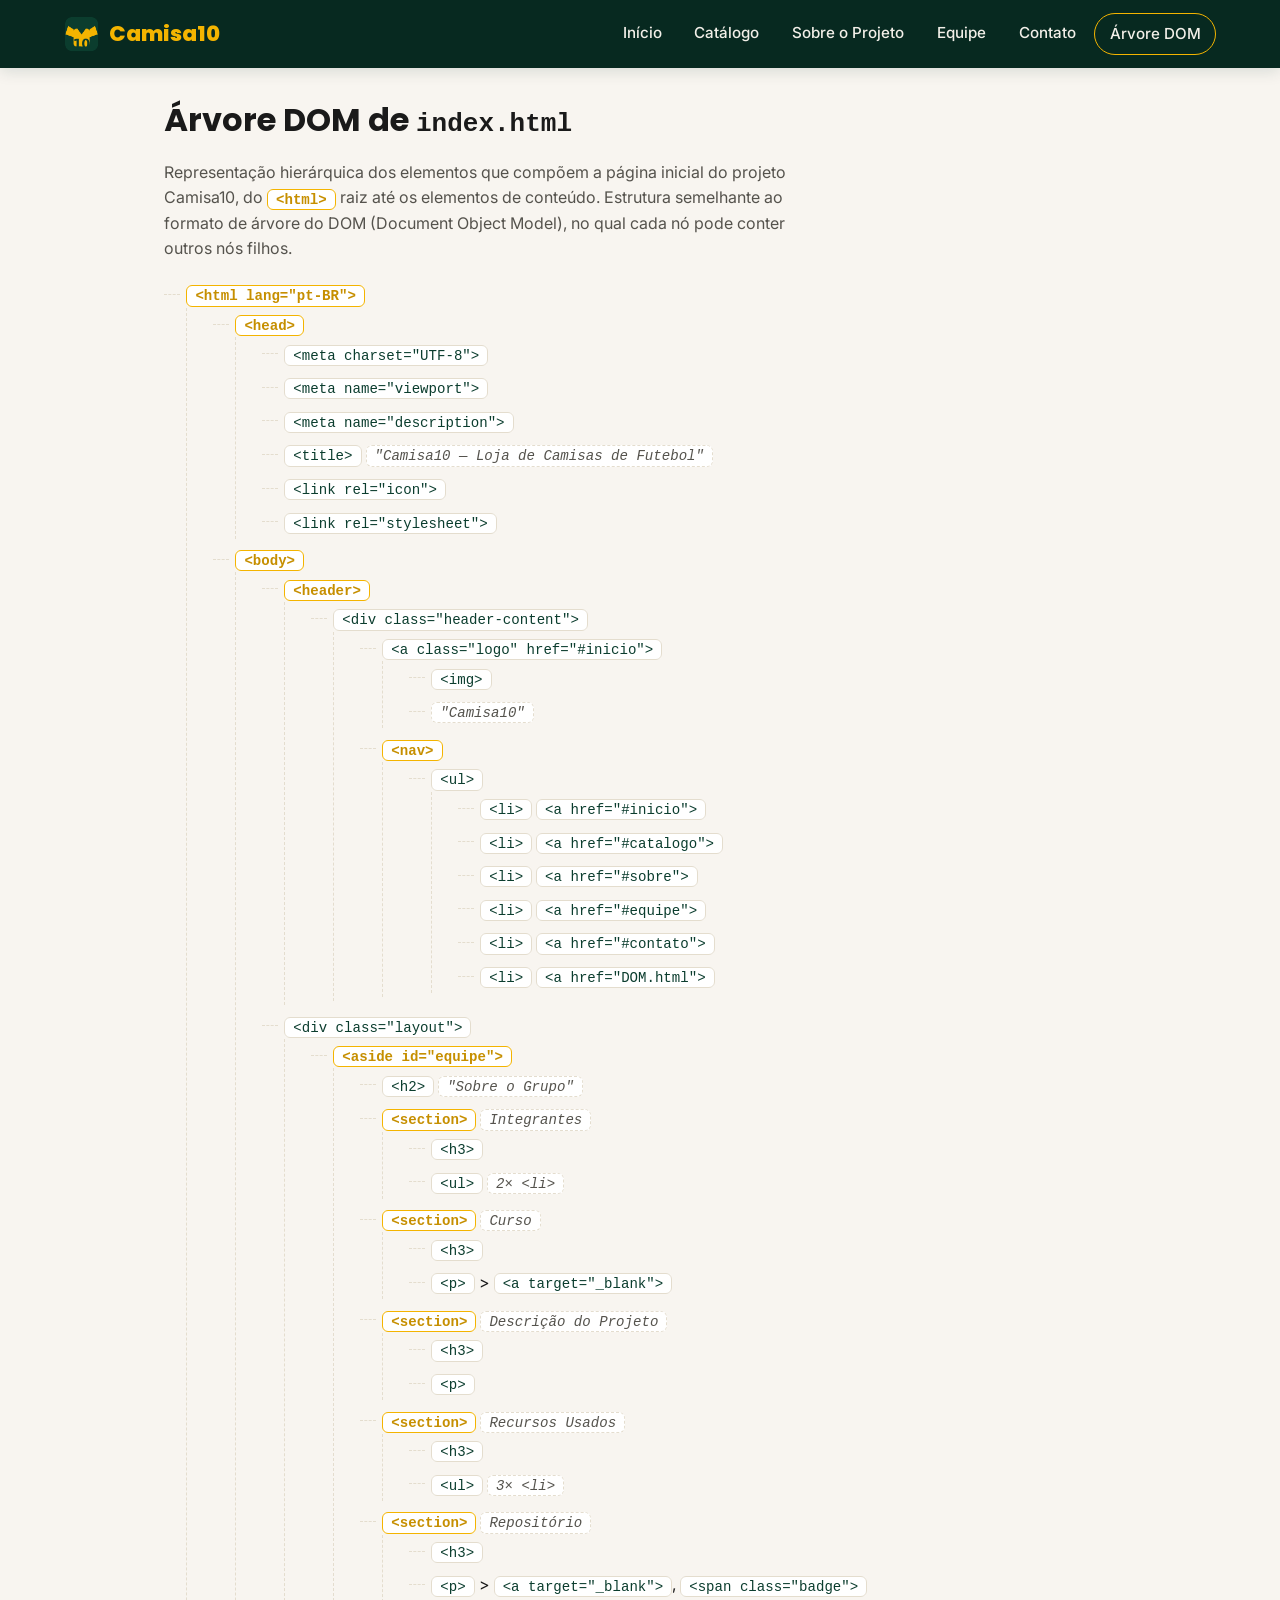
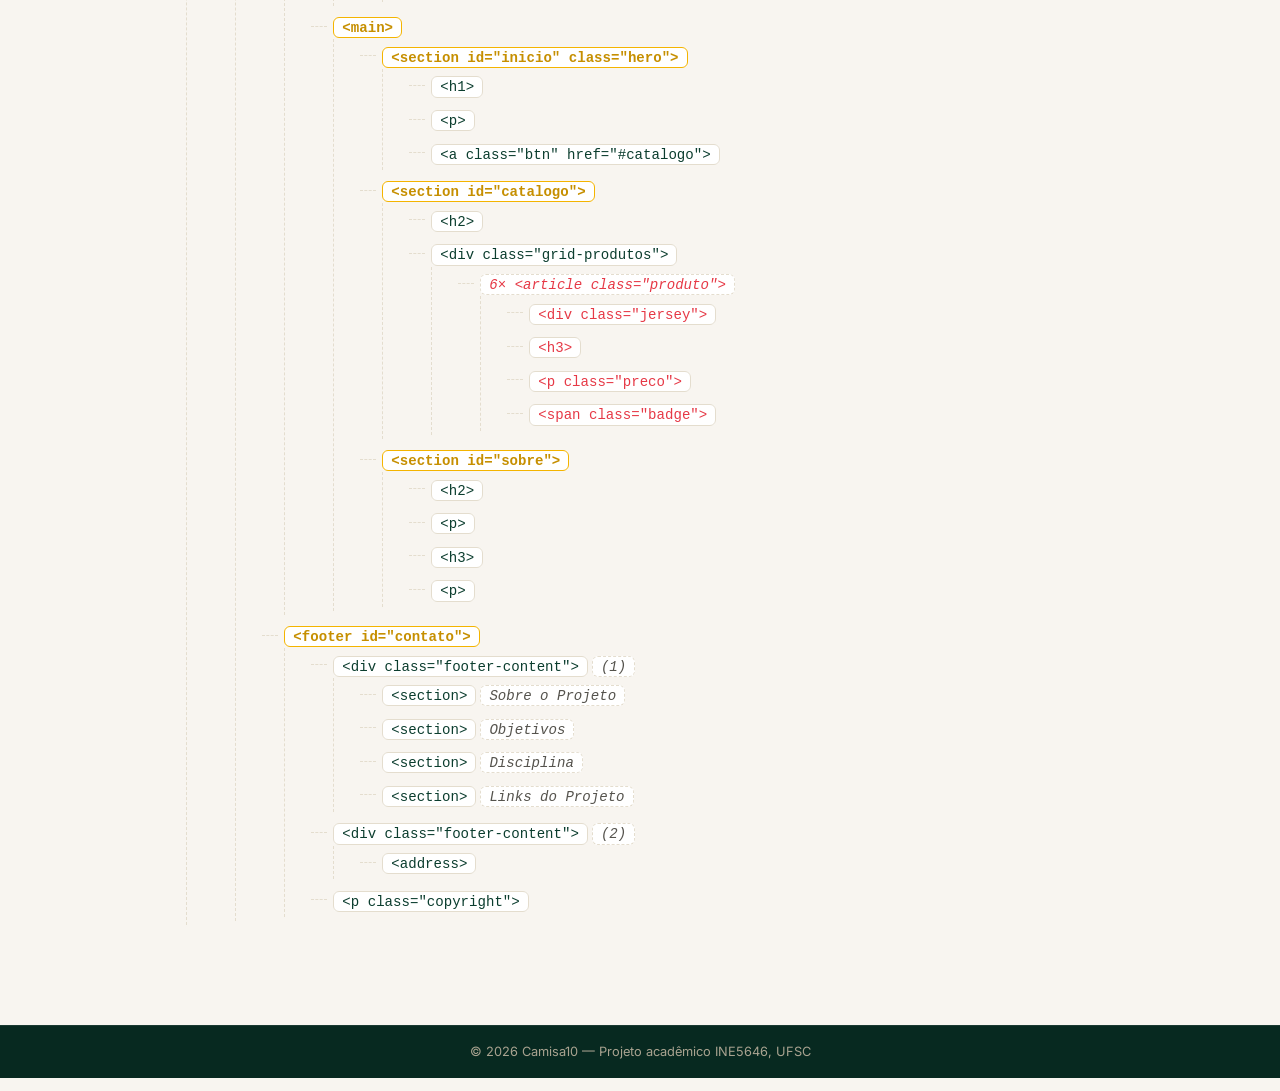
==== DOM.html @ a960ad10 "Cria página estática do projeto Camisa10 (AA2) Adiciona index.html, DOM.html, style.css, favicon e l" ====
<!DOCTYPE html>
<html lang="pt-BR">
<head>
  <meta charset="UTF-8">
  <meta name="viewport" content="width=device-width, initial-scale=1.0">
  <meta name="description" content="Árvore DOM da página index.html do projeto Camisa10.">
  <title>Camisa10 — Árvore DOM</title>
  <link rel="icon" type="image/x-icon" href="favicon.ico">
  <link rel="stylesheet" href="style.css">
</head>
<body>

  <header>
    <div class="header-content">
      <a href="index.html" class="logo">
        <img src="img/logo.png" alt="Logotipo Camisa10" width="40" height="40">
        Camisa10
      </a>
      <nav aria-label="Navegação principal">
        <ul>
          <li><a href="index.html#inicio">Início</a></li>
          <li><a href="index.html#catalogo">Catálogo</a></li>
          <li><a href="index.html#sobre">Sobre o Projeto</a></li>
          <li><a href="index.html#equipe">Equipe</a></li>
          <li><a href="index.html#contato">Contato</a></li>
          <li><a href="DOM.html" aria-current="page">Árvore DOM</a></li>
        </ul>
      </nav>
    </div>
  </header>

  <div class="dom-wrapper">
    <h1>Árvore DOM de <code>index.html</code></h1>
    <p>
      Representação hierárquica dos elementos que compõem a página inicial
      do projeto Camisa10, do <span class="tag tag--structural">&lt;html&gt;</span>
      raiz até os elementos de conteúdo. Estrutura semelhante ao formato de
      árvore do DOM (Document Object Model), no qual cada nó pode conter
      outros nós filhos.
    </p>

    <ul class="dom-tree">
      <li>
        <span class="tag tag--structural">&lt;html lang="pt-BR"&gt;</span>
        <ul>
          <li>
            <span class="tag tag--structural">&lt;head&gt;</span>
            <ul>
              <li><span class="tag">&lt;meta charset="UTF-8"&gt;</span></li>
              <li><span class="tag">&lt;meta name="viewport"&gt;</span></li>
              <li><span class="tag">&lt;meta name="description"&gt;</span></li>
              <li><span class="tag">&lt;title&gt;</span> <span class="tag tag--text">"Camisa10 — Loja de Camisas de Futebol"</span></li>
              <li><span class="tag">&lt;link rel="icon"&gt;</span></li>
              <li><span class="tag">&lt;link rel="stylesheet"&gt;</span></li>
            </ul>
          </li>
          <li>
            <span class="tag tag--structural">&lt;body&gt;</span>
            <ul>
              <li>
                <span class="tag tag--structural">&lt;header&gt;</span>
                <ul>
                  <li>
                    <span class="tag">&lt;div class="header-content"&gt;</span>
                    <ul>
                      <li>
                        <span class="tag">&lt;a class="logo" href="#inicio"&gt;</span>
                        <ul>
                          <li><span class="tag">&lt;img&gt;</span></li>
                          <li><span class="tag tag--text">"Camisa10"</span></li>
                        </ul>
                      </li>
                      <li>
                        <span class="tag tag--structural">&lt;nav&gt;</span>
                        <ul>
                          <li>
                            <span class="tag">&lt;ul&gt;</span>
                            <ul>
                              <li><span class="tag">&lt;li&gt;</span> <span class="tag">&lt;a href="#inicio"&gt;</span></li>
                              <li><span class="tag">&lt;li&gt;</span> <span class="tag">&lt;a href="#catalogo"&gt;</span></li>
                              <li><span class="tag">&lt;li&gt;</span> <span class="tag">&lt;a href="#sobre"&gt;</span></li>
                              <li><span class="tag">&lt;li&gt;</span> <span class="tag">&lt;a href="#equipe"&gt;</span></li>
                              <li><span class="tag">&lt;li&gt;</span> <span class="tag">&lt;a href="#contato"&gt;</span></li>
                              <li><span class="tag">&lt;li&gt;</span> <span class="tag">&lt;a href="DOM.html"&gt;</span></li>
                            </ul>
                          </li>
                        </ul>
                      </li>
                    </ul>
                  </li>
                </ul>
              </li>

              <li>
                <span class="tag">&lt;div class="layout"&gt;</span>
                <ul>
                  <li>
                    <span class="tag tag--structural">&lt;aside id="equipe"&gt;</span>
                    <ul>
                      <li><span class="tag">&lt;h2&gt;</span> <span class="tag tag--text">"Sobre o Grupo"</span></li>
                      <li>
                        <span class="tag tag--structural">&lt;section&gt;</span> <span class="tag tag--text">Integrantes</span>
                        <ul>
                          <li><span class="tag">&lt;h3&gt;</span></li>
                          <li><span class="tag">&lt;ul&gt;</span> <span class="tag tag--text">2× &lt;li&gt;</span></li>
                        </ul>
                      </li>
                      <li>
                        <span class="tag tag--structural">&lt;section&gt;</span> <span class="tag tag--text">Curso</span>
                        <ul>
                          <li><span class="tag">&lt;h3&gt;</span></li>
                          <li><span class="tag">&lt;p&gt;</span> &gt; <span class="tag">&lt;a target="_blank"&gt;</span></li>
                        </ul>
                      </li>
                      <li>
                        <span class="tag tag--structural">&lt;section&gt;</span> <span class="tag tag--text">Descrição do Projeto</span>
                        <ul>
                          <li><span class="tag">&lt;h3&gt;</span></li>
                          <li><span class="tag">&lt;p&gt;</span></li>
                        </ul>
                      </li>
                      <li>
                        <span class="tag tag--structural">&lt;section&gt;</span> <span class="tag tag--text">Recursos Usados</span>
                        <ul>
                          <li><span class="tag">&lt;h3&gt;</span></li>
                          <li><span class="tag">&lt;ul&gt;</span> <span class="tag tag--text">3× &lt;li&gt;</span></li>
                        </ul>
                      </li>
                      <li>
                        <span class="tag tag--structural">&lt;section&gt;</span> <span class="tag tag--text">Repositório</span>
                        <ul>
                          <li><span class="tag">&lt;h3&gt;</span></li>
                          <li><span class="tag">&lt;p&gt;</span> &gt; <span class="tag">&lt;a target="_blank"&gt;</span>, <span class="tag">&lt;span class="badge"&gt;</span></li>
                        </ul>
                      </li>
                    </ul>
                  </li>

                  <li>
                    <span class="tag tag--structural">&lt;main&gt;</span>
                    <ul>
                      <li>
                        <span class="tag tag--structural">&lt;section id="inicio" class="hero"&gt;</span>
                        <ul>
                          <li><span class="tag">&lt;h1&gt;</span></li>
                          <li><span class="tag">&lt;p&gt;</span></li>
                          <li><span class="tag">&lt;a class="btn" href="#catalogo"&gt;</span></li>
                        </ul>
                      </li>
                      <li>
                        <span class="tag tag--structural">&lt;section id="catalogo"&gt;</span>
                        <ul>
                          <li><span class="tag">&lt;h2&gt;</span></li>
                          <li>
                            <span class="tag">&lt;div class="grid-produtos"&gt;</span>
                            <ul>
                              <li data-node="comment">
                                <span class="tag tag--text">6× &lt;article class="produto"&gt;</span>
                                <ul>
                                  <li><span class="tag">&lt;div class="jersey"&gt;</span></li>
                                  <li><span class="tag">&lt;h3&gt;</span></li>
                                  <li><span class="tag">&lt;p class="preco"&gt;</span></li>
                                  <li><span class="tag">&lt;span class="badge"&gt;</span></li>
                                </ul>
                              </li>
                            </ul>
                          </li>
                        </ul>
                      </li>
                      <li>
                        <span class="tag tag--structural">&lt;section id="sobre"&gt;</span>
                        <ul>
                          <li><span class="tag">&lt;h2&gt;</span></li>
                          <li><span class="tag">&lt;p&gt;</span></li>
                          <li><span class="tag">&lt;h3&gt;</span></li>
                          <li><span class="tag">&lt;p&gt;</span></li>
                        </ul>
                      </li>
                    </ul>
                  </li>
                </ul>
              </li>

              <li>
                <span class="tag tag--structural">&lt;footer id="contato"&gt;</span>
                <ul>
                  <li>
                    <span class="tag">&lt;div class="footer-content"&gt;</span> <span class="tag tag--text">(1)</span>
                    <ul>
                      <li><span class="tag">&lt;section&gt;</span> <span class="tag tag--text">Sobre o Projeto</span></li>
                      <li><span class="tag">&lt;section&gt;</span> <span class="tag tag--text">Objetivos</span></li>
                      <li><span class="tag">&lt;section&gt;</span> <span class="tag tag--text">Disciplina</span></li>
                      <li><span class="tag">&lt;section&gt;</span> <span class="tag tag--text">Links do Projeto</span></li>
                    </ul>
                  </li>
                  <li>
                    <span class="tag">&lt;div class="footer-content"&gt;</span> <span class="tag tag--text">(2)</span>
                    <ul>
                      <li><span class="tag">&lt;address&gt;</span></li>
                    </ul>
                  </li>
                  <li><span class="tag">&lt;p class="copyright"&gt;</span></li>
                </ul>
              </li>

            </ul>
          </li>
        </ul>
      </li>
    </ul>
  </div>

  <footer>
    <p class="copyright">&copy; 2026 Camisa10 — Projeto acadêmico INE5646, UFSC</p>
  </footer>

</body>
</html>
---- style.css ----
/* ==========================================================================
   Camisa10 — folha de estilos principal
   Paleta: campo (verde), troféu (dourado) e cartão vermelho
   ========================================================================== */

@import url("https://fonts.googleapis.com/css2?family=Poppins:wght@600;700;800&family=Inter:wght@400;500;600&display=swap");

:root {
  --color-primary: #0b3d2e;
  --color-primary-dark: #072920;
  --color-primary-light: #145c44;
  --color-accent: #f4b400;
  --color-accent-dark: #c68f00;
  --color-cta: #e63946;
  --color-cta-dark: #b32330;
  --color-bg: #f8f5f0;
  --color-surface: #ffffff;
  --color-text: #1a1a1a;
  --color-text-muted: #55534d;
  --color-border: #e4ddce;

  --font-heading: "Poppins", "Segoe UI", sans-serif;
  --font-body: "Inter", "Segoe UI", sans-serif;

  --radius: 14px;
  --shadow: 0 4px 14px rgba(11, 61, 46, 0.12);
  --shadow-hover: 0 10px 24px rgba(11, 61, 46, 0.18);
  --header-height: 4.25rem;
}

/* Reset básico -------------------------------------------------------- */
*,
*::before,
*::after {
  box-sizing: border-box;
}

html {
  scroll-behavior: smooth;
}

body {
  margin: 0;
  font-family: var(--font-body);
  color: var(--color-text);
  background: var(--color-bg);
  line-height: 1.6;
}

img {
  max-width: 100%;
  display: block;
}

h1,
h2,
h3 {
  font-family: var(--font-heading);
  line-height: 1.25;
  margin: 0 0 0.6em;
}

a {
  color: var(--color-primary);
  text-decoration: none;
}

a:hover,
a:focus-visible {
  text-decoration: underline;
}

a:focus-visible,
button:focus-visible {
  outline: 3px solid var(--color-accent);
  outline-offset: 2px;
}

/* liga um ícone visual a todo link externo (target="_blank") */
a[target="_blank"]::after {
  content: " ↗";
  font-size: 0.8em;
}

/* liga um ícone de envelope a links de e-mail */
a[href^="mailto:"]::before {
  content: "✉ ";
}

ul {
  list-style: none;
  margin: 0;
  padding: 0;
}

section {
  scroll-margin-top: calc(var(--header-height) + 1rem);
}

.btn {
  display: inline-block;
  padding: 0.75rem 1.75rem;
  border-radius: 999px;
  background: var(--color-cta);
  color: #fff;
  font-weight: 600;
  border: none;
  cursor: pointer;
  transition: transform 0.15s ease, background 0.15s ease;
}

.btn:hover,
.btn:focus-visible {
  background: var(--color-cta-dark);
  transform: translateY(-2px);
  text-decoration: none;
}

/* ==========================================================================
   Cabeçalho / navegação
   ========================================================================== */
header {
  position: sticky;
  top: 0;
  z-index: 10;
  height: var(--header-height);
  display: flex;
  align-items: center;
  background: var(--color-primary-dark);
  box-shadow: var(--shadow);
}

.header-content {
  width: 100%;
  max-width: 1200px;
  margin: 0 auto;
  padding: 0 1.5rem;
  display: flex;
  align-items: center;
  justify-content: space-between;
  gap: 1rem;
  flex-wrap: wrap;
}

.logo {
  display: flex;
  align-items: center;
  gap: 0.6rem;
  font-family: var(--font-heading);
  font-weight: 800;
  font-size: 1.35rem;
  color: var(--color-accent);
}

.logo:hover {
  text-decoration: none;
  color: #fff;
}

.logo img {
  width: 2.2rem;
  height: 2.2rem;
  border-radius: 6px;
}

nav ul {
  display: flex;
  flex-wrap: wrap;
  gap: 0.25rem;
}

nav a {
  display: inline-block;
  padding: 0.5rem 0.9rem;
  border-radius: 999px;
  color: #f2efe8;
  font-weight: 500;
  font-size: 0.95rem;
}

nav a:hover,
nav a:focus-visible {
  background: var(--color-primary-light);
  text-decoration: none;
}

/* destaca o link da árvore DOM, único link que sai da página */
nav a[href$=".html"] {
  border: 1px solid var(--color-accent);
}

/* ==========================================================================
   Layout principal: barra lateral + conteúdo
   ========================================================================== */
.layout {
  max-width: 1200px;
  margin: 0 auto;
  padding: 2rem 1.5rem;
  display: grid;
  grid-template-columns: 280px 1fr;
  gap: 2rem;
  align-items: start;
}

aside {
  background: var(--color-surface);
  border-left: 5px solid var(--color-accent);
  border-radius: var(--radius);
  box-shadow: var(--shadow);
  padding: 1.5rem;
  position: sticky;
  top: calc(var(--header-height) + 1.5rem);
}

aside h2 {
  font-size: 1.15rem;
  color: var(--color-primary);
}

aside section {
  margin-bottom: 1.4rem;
}

aside section:last-child {
  margin-bottom: 0;
}

aside h3 {
  font-size: 0.78rem;
  text-transform: uppercase;
  letter-spacing: 0.06em;
  color: var(--color-cta);
  margin-bottom: 0.4rem;
}

aside li {
  padding: 0.15rem 0;
  font-size: 0.92rem;
  color: var(--color-text-muted);
}

aside p {
  font-size: 0.92rem;
  color: var(--color-text-muted);
  margin: 0;
}

/* ==========================================================================
   Hero
   ========================================================================== */
.hero {
  background: linear-gradient(135deg, var(--color-primary) 0%, var(--color-primary-dark) 100%);
  color: #fff;
  border-radius: var(--radius);
  padding: 3rem 2rem;
  text-align: center;
  margin-bottom: 2.5rem;
  position: relative;
  overflow: hidden;
}

.hero::before {
  content: "";
  position: absolute;
  inset: 0;
  background: repeating-linear-gradient(45deg, rgba(244, 180, 0, 0.05) 0 12px, transparent 12px 24px);
}

.hero h1 {
  font-size: clamp(1.6rem, 4vw, 2.4rem);
  color: var(--color-accent);
  position: relative;
}

.hero p {
  max-width: 46ch;
  margin: 0 auto 1.5rem;
  position: relative;
  color: #ece7da;
}

.hero .btn {
  position: relative;
}

/* ==========================================================================
   Catálogo de produtos
   ========================================================================== */
main > section {
  margin-bottom: 3rem;
}

main h2 {
  font-size: 1.6rem;
  color: var(--color-primary);
  border-bottom: 3px solid var(--color-accent);
  display: inline-block;
  padding-bottom: 0.2rem;
  margin-bottom: 1.5rem;
}

.grid-produtos {
  display: grid;
  grid-template-columns: repeat(auto-fill, minmax(220px, 1fr));
  gap: 1.5rem;
}

.produto {
  background: var(--color-surface);
  border-radius: var(--radius);
  box-shadow: var(--shadow);
  padding: 1.5rem 1rem 1.25rem;
  text-align: center;
  transition: transform 0.2s ease, box-shadow 0.2s ease;
}

.produto:hover {
  transform: translateY(-6px);
  box-shadow: var(--shadow-hover);
}

/* tinta de fundo alternada só pelo CSS, sem classes extras */
.produto:nth-child(even) {
  background: #fffdf7;
}

.jersey {
  width: 100px;
  height: 100px;
  margin: 0 auto 1rem;
  clip-path: polygon(
    30% 0%, 45% 12%, 55% 12%, 70% 0%, 100% 20%, 85% 42%,
    75% 34%, 75% 100%, 25% 100%, 25% 34%, 15% 42%, 0% 20%
  );
  display: flex;
  align-items: center;
  justify-content: center;
  font-family: var(--font-heading);
  font-weight: 800;
  font-size: 1.6rem;
  color: rgba(255, 255, 255, 0.85);
}

.jersey--azul { background: linear-gradient(160deg, #1d4ed8, #0b1f66); }
.jersey--vermelho { background: linear-gradient(160deg, #e63946, #7a0d18); }
.jersey--dourado { background: linear-gradient(160deg, #f4b400, #8a5a00); }
.jersey--verde { background: linear-gradient(160deg, #1f8a4c, #0b3d2e); }
.jersey--prata { background: linear-gradient(160deg, #9aa3ad, #3c4147); }
.jersey--roxo { background: linear-gradient(160deg, #7c3aed, #341766); }

.produto h3 {
  font-size: 1.05rem;
  margin-bottom: 0.2rem;
}

.preco {
  font-weight: 700;
  color: var(--color-primary);
  margin: 0 0 0.5rem;
}

.badge {
  display: inline-block;
  font-size: 0.72rem;
  text-transform: uppercase;
  letter-spacing: 0.05em;
  background: var(--color-bg);
  border: 1px solid var(--color-border);
  color: var(--color-text-muted);
  padding: 0.25rem 0.6rem;
  border-radius: 999px;
}

/* ==========================================================================
   Sobre o projeto (conteúdo do main)
   ========================================================================== */
#sobre h3 {
  color: var(--color-cta);
  font-size: 1.1rem;
}

/* ==========================================================================
   Rodapé
   ========================================================================== */
footer {
  background: var(--color-primary-dark);
  color: #ece7da;
  margin-top: 2rem;
}

.footer-content {
  max-width: 1200px;
  margin: 0 auto;
  padding: 3rem 1.5rem 2rem;
  display: grid;
  grid-template-columns: repeat(auto-fit, minmax(200px, 1fr));
  gap: 2rem;
}

footer h2 {
  font-size: 1rem;
  text-transform: uppercase;
  letter-spacing: 0.05em;
  color: var(--color-accent);
  margin-bottom: 0.6rem;
}

footer p,
footer li {
  font-size: 0.9rem;
  color: #cfc9b8;
}

footer a {
  color: #fff;
}

footer li + li {
  margin-top: 0.35rem;
}

address {
  font-style: normal;
}

.copyright {
  text-align: center;
  padding: 1rem;
  font-size: 0.8rem;
  color: #a9a390;
  border-top: 1px solid rgba(255, 255, 255, 0.08);
}

/* ==========================================================================
   Página DOM.html
   ========================================================================== */
.dom-wrapper {
  max-width: 1000px;
  margin: 0 auto;
  padding: 2rem 1.5rem 4rem;
}

.dom-wrapper > p {
  color: var(--color-text-muted);
  max-width: 65ch;
}

.dom-tree,
.dom-tree ul {
  list-style: none;
  margin: 0;
  padding-left: 1.6rem;
  position: relative;
}

.dom-tree {
  padding-left: 0;
}

.dom-tree li {
  position: relative;
  padding: 0.25rem 0 0.25rem 1.4rem;
}

.dom-tree ul {
  border-left: 1.5px dashed var(--color-border);
}

.dom-tree li::before {
  content: "";
  position: absolute;
  left: 0;
  top: 1rem;
  width: 1rem;
  border-top: 1.5px dashed var(--color-border);
}

.tag {
  font-family: "Courier New", monospace;
  font-size: 0.88rem;
  padding: 0.1rem 0.5rem;
  border-radius: 6px;
  background: var(--color-surface);
  border: 1px solid var(--color-border);
  color: var(--color-primary);
}

.tag--structural { border-color: var(--color-accent); color: var(--color-accent-dark); font-weight: 600; }
.tag--text { border-style: dashed; color: var(--color-text-muted); font-style: italic; }

.dom-tree li[data-node="comment"] .tag {
  color: var(--color-cta);
}

/* ==========================================================================
   Responsivo
   ========================================================================== */
@media (max-width: 860px) {
  .layout {
    grid-template-columns: 1fr;
  }

  aside {
    position: static;
  }
}

@media (max-width: 560px) {
  .header-content {
    justify-content: center;
    text-align: center;
    height: auto;
    padding: 0.75rem 1rem;
  }

  header {
    position: static;
    height: auto;
  }

  nav ul {
    justify-content: center;
  }
}
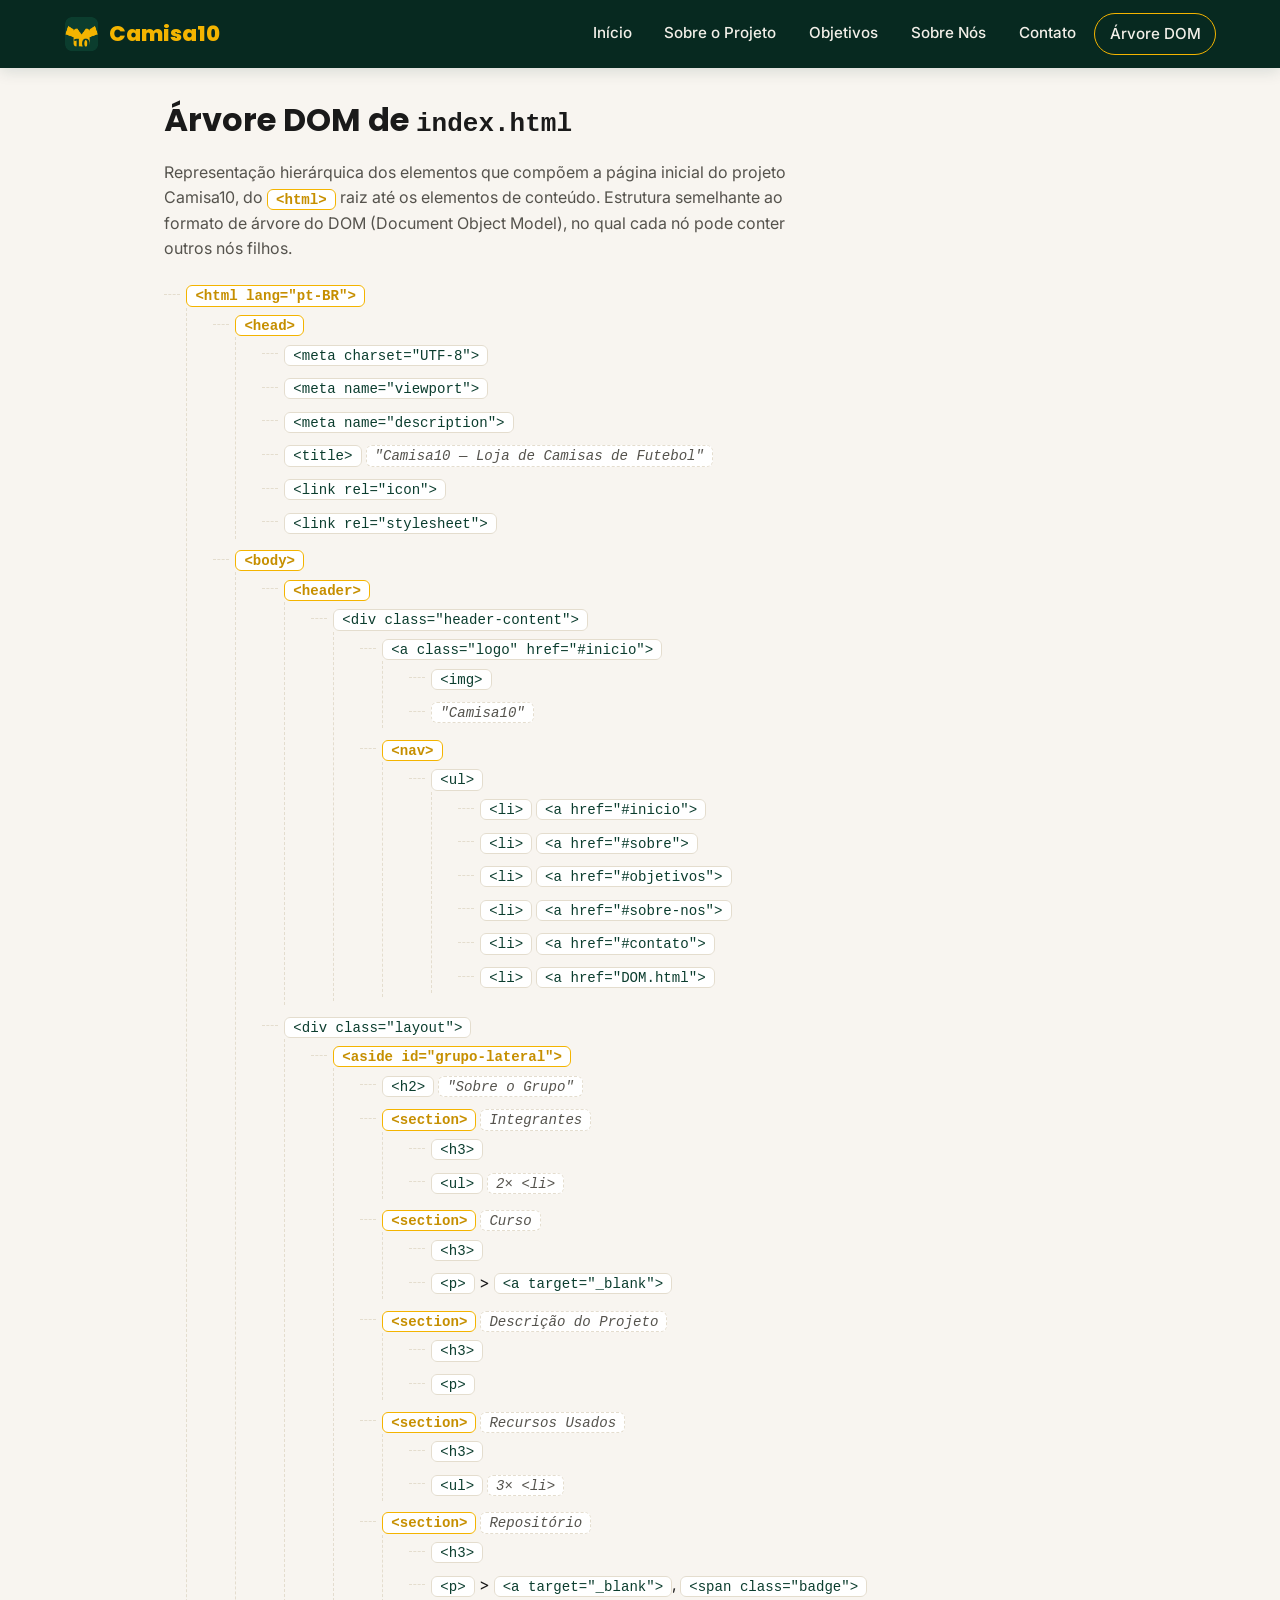
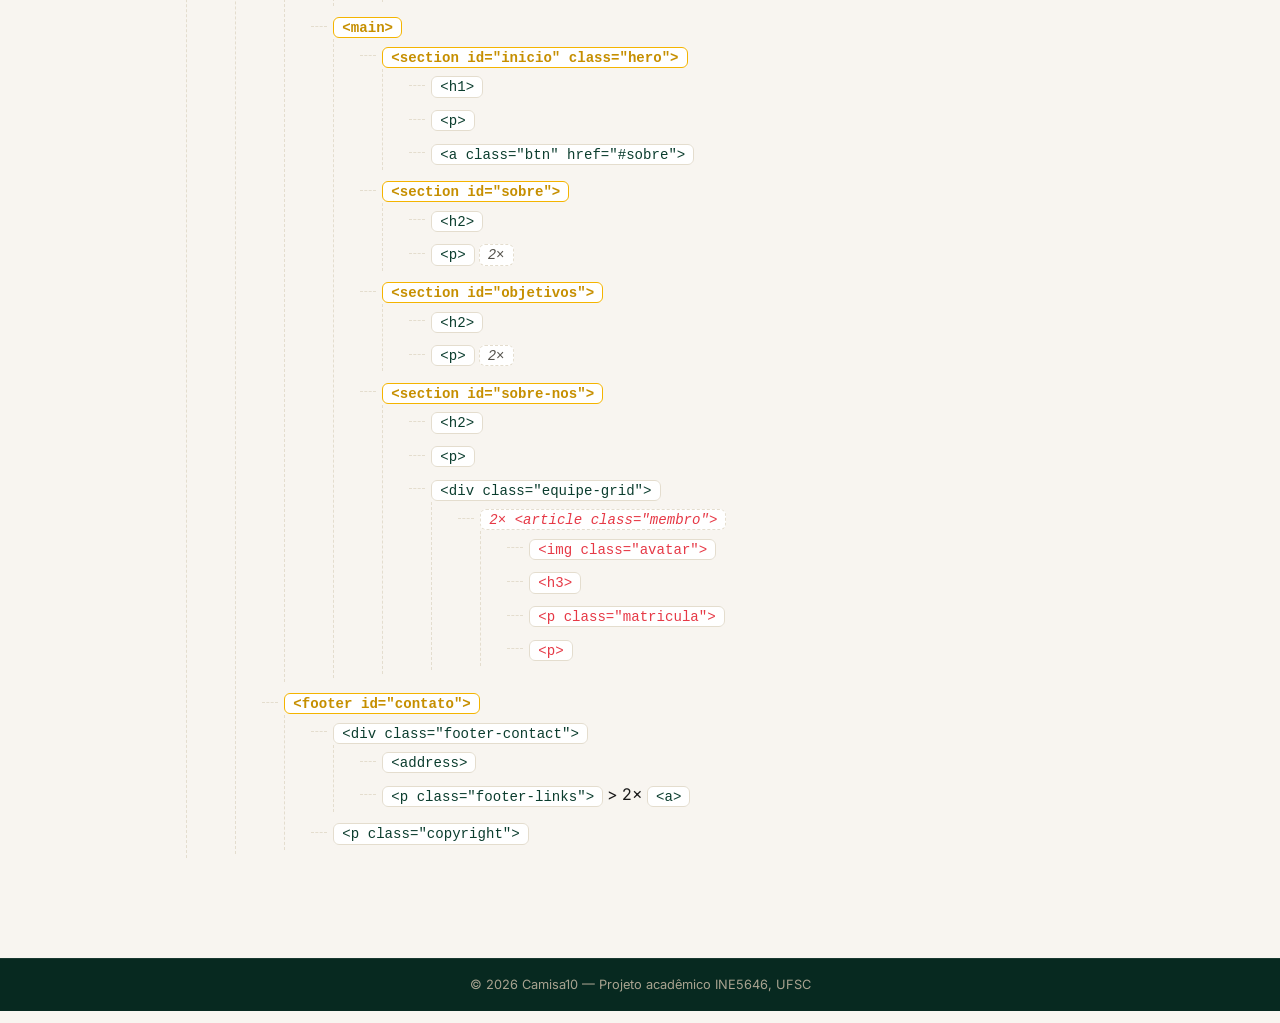
==== commit a79b4b3a: "feat: finalizando aa2" ====
--- a/DOM.html
+++ b/DOM.html
@@ -19,9 +19,9 @@
       <nav aria-label="Navegação principal">
         <ul>
           <li><a href="index.html#inicio">Início</a></li>
-          <li><a href="index.html#catalogo">Catálogo</a></li>
           <li><a href="index.html#sobre">Sobre o Projeto</a></li>
-          <li><a href="index.html#equipe">Equipe</a></li>
+          <li><a href="index.html#objetivos">Objetivos</a></li>
+          <li><a href="index.html#sobre-nos">Sobre Nós</a></li>
           <li><a href="index.html#contato">Contato</a></li>
           <li><a href="DOM.html" aria-current="page">Árvore DOM</a></li>
         </ul>
@@ -77,9 +77,9 @@
                             <span class="tag">&lt;ul&gt;</span>
                             <ul>
                               <li><span class="tag">&lt;li&gt;</span> <span class="tag">&lt;a href="#inicio"&gt;</span></li>
-                              <li><span class="tag">&lt;li&gt;</span> <span class="tag">&lt;a href="#catalogo"&gt;</span></li>
                               <li><span class="tag">&lt;li&gt;</span> <span class="tag">&lt;a href="#sobre"&gt;</span></li>
-                              <li><span class="tag">&lt;li&gt;</span> <span class="tag">&lt;a href="#equipe"&gt;</span></li>
+                              <li><span class="tag">&lt;li&gt;</span> <span class="tag">&lt;a href="#objetivos"&gt;</span></li>
+                              <li><span class="tag">&lt;li&gt;</span> <span class="tag">&lt;a href="#sobre-nos"&gt;</span></li>
                               <li><span class="tag">&lt;li&gt;</span> <span class="tag">&lt;a href="#contato"&gt;</span></li>
                               <li><span class="tag">&lt;li&gt;</span> <span class="tag">&lt;a href="DOM.html"&gt;</span></li>
                             </ul>
@@ -95,7 +95,7 @@
                 <span class="tag">&lt;div class="layout"&gt;</span>
                 <ul>
                   <li>
-                    <span class="tag tag--structural">&lt;aside id="equipe"&gt;</span>
+                    <span class="tag tag--structural">&lt;aside id="grupo-lateral"&gt;</span>
                     <ul>
                       <li><span class="tag">&lt;h2&gt;</span> <span class="tag tag--text">"Sobre o Grupo"</span></li>
                       <li>
@@ -144,38 +144,44 @@
                         <ul>
                           <li><span class="tag">&lt;h1&gt;</span></li>
                           <li><span class="tag">&lt;p&gt;</span></li>
-                          <li><span class="tag">&lt;a class="btn" href="#catalogo"&gt;</span></li>
-                        </ul>
-                      </li>
-                      <li>
-                        <span class="tag tag--structural">&lt;section id="catalogo"&gt;</span>
+                          <li><span class="tag">&lt;a class="btn" href="#sobre"&gt;</span></li>
+                        </ul>
+                      </li>
+                      <li>
+                        <span class="tag tag--structural">&lt;section id="sobre"&gt;</span>
                         <ul>
                           <li><span class="tag">&lt;h2&gt;</span></li>
+                          <li><span class="tag">&lt;p&gt;</span> <span class="tag tag--text">2×</span></li>
+                        </ul>
+                      </li>
+                      <li>
+                        <span class="tag tag--structural">&lt;section id="objetivos"&gt;</span>
+                        <ul>
+                          <li><span class="tag">&lt;h2&gt;</span></li>
+                          <li><span class="tag">&lt;p&gt;</span> <span class="tag tag--text">2×</span></li>
+                        </ul>
+                      </li>
+                      <li>
+                        <span class="tag tag--structural">&lt;section id="sobre-nos"&gt;</span>
+                        <ul>
+                          <li><span class="tag">&lt;h2&gt;</span></li>
+                          <li><span class="tag">&lt;p&gt;</span></li>
                           <li>
-                            <span class="tag">&lt;div class="grid-produtos"&gt;</span>
+                            <span class="tag">&lt;div class="equipe-grid"&gt;</span>
                             <ul>
                               <li data-node="comment">
-                                <span class="tag tag--text">6× &lt;article class="produto"&gt;</span>
+                                <span class="tag tag--text">2× &lt;article class="membro"&gt;</span>
                                 <ul>
-                                  <li><span class="tag">&lt;div class="jersey"&gt;</span></li>
+                                  <li><span class="tag">&lt;img class="avatar"&gt;</span></li>
                                   <li><span class="tag">&lt;h3&gt;</span></li>
-                                  <li><span class="tag">&lt;p class="preco"&gt;</span></li>
-                                  <li><span class="tag">&lt;span class="badge"&gt;</span></li>
+                                  <li><span class="tag">&lt;p class="matricula"&gt;</span></li>
+                                  <li><span class="tag">&lt;p&gt;</span></li>
                                 </ul>
                               </li>
                             </ul>
                           </li>
                         </ul>
                       </li>
-                      <li>
-                        <span class="tag tag--structural">&lt;section id="sobre"&gt;</span>
-                        <ul>
-                          <li><span class="tag">&lt;h2&gt;</span></li>
-                          <li><span class="tag">&lt;p&gt;</span></li>
-                          <li><span class="tag">&lt;h3&gt;</span></li>
-                          <li><span class="tag">&lt;p&gt;</span></li>
-                        </ul>
-                      </li>
                     </ul>
                   </li>
                 </ul>
@@ -185,18 +191,10 @@
                 <span class="tag tag--structural">&lt;footer id="contato"&gt;</span>
                 <ul>
                   <li>
-                    <span class="tag">&lt;div class="footer-content"&gt;</span> <span class="tag tag--text">(1)</span>
-                    <ul>
-                      <li><span class="tag">&lt;section&gt;</span> <span class="tag tag--text">Sobre o Projeto</span></li>
-                      <li><span class="tag">&lt;section&gt;</span> <span class="tag tag--text">Objetivos</span></li>
-                      <li><span class="tag">&lt;section&gt;</span> <span class="tag tag--text">Disciplina</span></li>
-                      <li><span class="tag">&lt;section&gt;</span> <span class="tag tag--text">Links do Projeto</span></li>
-                    </ul>
-                  </li>
-                  <li>
-                    <span class="tag">&lt;div class="footer-content"&gt;</span> <span class="tag tag--text">(2)</span>
+                    <span class="tag">&lt;div class="footer-contact"&gt;</span>
                     <ul>
                       <li><span class="tag">&lt;address&gt;</span></li>
+                      <li><span class="tag">&lt;p class="footer-links"&gt;</span> &gt; 2× <span class="tag">&lt;a&gt;</span></li>
                     </ul>
                   </li>
                   <li><span class="tag">&lt;p class="copyright"&gt;</span></li>
--- a/style.css
+++ b/style.css
@@ -299,84 +299,61 @@
   margin-bottom: 1.5rem;
 }
 
-.grid-produtos {
+/* ==========================================================================
+   Sobre Nós (equipe)
+   ========================================================================== */
+.equipe-grid {
   display: grid;
   grid-template-columns: repeat(auto-fill, minmax(220px, 1fr));
   gap: 1.5rem;
 }
 
-.produto {
+.membro {
   background: var(--color-surface);
   border-radius: var(--radius);
   box-shadow: var(--shadow);
-  padding: 1.5rem 1rem 1.25rem;
+  padding: 1.75rem 1.25rem;
   text-align: center;
   transition: transform 0.2s ease, box-shadow 0.2s ease;
 }
 
-.produto:hover {
+.membro:hover {
   transform: translateY(-6px);
   box-shadow: var(--shadow-hover);
 }
 
 /* tinta de fundo alternada só pelo CSS, sem classes extras */
-.produto:nth-child(even) {
+.membro:nth-child(even) {
   background: #fffdf7;
 }
 
-.jersey {
-  width: 100px;
-  height: 100px;
+.avatar {
+  width: 88px;
+  height: 88px;
   margin: 0 auto 1rem;
-  clip-path: polygon(
-    30% 0%, 45% 12%, 55% 12%, 70% 0%, 100% 20%, 85% 42%,
-    75% 34%, 75% 100%, 25% 100%, 25% 34%, 15% 42%, 0% 20%
-  );
-  display: flex;
-  align-items: center;
-  justify-content: center;
-  font-family: var(--font-heading);
-  font-weight: 800;
-  font-size: 1.6rem;
-  color: rgba(255, 255, 255, 0.85);
-}
-
-.jersey--azul { background: linear-gradient(160deg, #1d4ed8, #0b1f66); }
-.jersey--vermelho { background: linear-gradient(160deg, #e63946, #7a0d18); }
-.jersey--dourado { background: linear-gradient(160deg, #f4b400, #8a5a00); }
-.jersey--verde { background: linear-gradient(160deg, #1f8a4c, #0b3d2e); }
-.jersey--prata { background: linear-gradient(160deg, #9aa3ad, #3c4147); }
-.jersey--roxo { background: linear-gradient(160deg, #7c3aed, #341766); }
-
-.produto h3 {
+  border-radius: 50%;
+  object-fit: cover;
+  border: 3px solid var(--color-accent);
+  box-shadow: var(--shadow);
+}
+
+.membro h3 {
   font-size: 1.05rem;
   margin-bottom: 0.2rem;
 }
 
-.preco {
-  font-weight: 700;
-  color: var(--color-primary);
+.matricula {
+  font-size: 0.85rem;
+  font-weight: 600;
+  color: var(--color-cta);
   margin: 0 0 0.5rem;
 }
 
-.badge {
-  display: inline-block;
-  font-size: 0.72rem;
-  text-transform: uppercase;
-  letter-spacing: 0.05em;
-  background: var(--color-bg);
-  border: 1px solid var(--color-border);
-  color: var(--color-text-muted);
-  padding: 0.25rem 0.6rem;
-  border-radius: 999px;
-}
-
-/* ==========================================================================
-   Sobre o projeto (conteúdo do main)
-   ========================================================================== */
-#sobre h3 {
+/* ==========================================================================
+   Objetivos (conteúdo do main)
+   ========================================================================== */
+#objetivos strong {
   color: var(--color-cta);
-  font-size: 1.1rem;
 }
 
 /* ==========================================================================
@@ -388,35 +365,32 @@
   margin-top: 2rem;
 }
 
-.footer-content {
+.footer-contact {
   max-width: 1200px;
   margin: 0 auto;
-  padding: 3rem 1.5rem 2rem;
-  display: grid;
-  grid-template-columns: repeat(auto-fit, minmax(200px, 1fr));
-  gap: 2rem;
-}
-
-footer h2 {
-  font-size: 1rem;
-  text-transform: uppercase;
-  letter-spacing: 0.05em;
-  color: var(--color-accent);
-  margin-bottom: 0.6rem;
-}
-
-footer p,
-footer li {
-  font-size: 0.9rem;
-  color: #cfc9b8;
-}
-
-footer a {
+  padding: 2.5rem 1.5rem;
+  text-align: center;
+}
+
+.footer-contact address {
+  font-size: 1.05rem;
+  line-height: 1.9;
+}
+
+.footer-contact a {
   color: #fff;
-}
-
-footer li + li {
-  margin-top: 0.35rem;
+  font-weight: 600;
+}
+
+.footer-links {
+  margin: 1rem 0 0;
+  font-size: 0.8rem;
+  color: #a9a390;
+}
+
+.footer-links a {
+  color: #a9a390;
+  font-weight: 400;
 }
 
 address {
